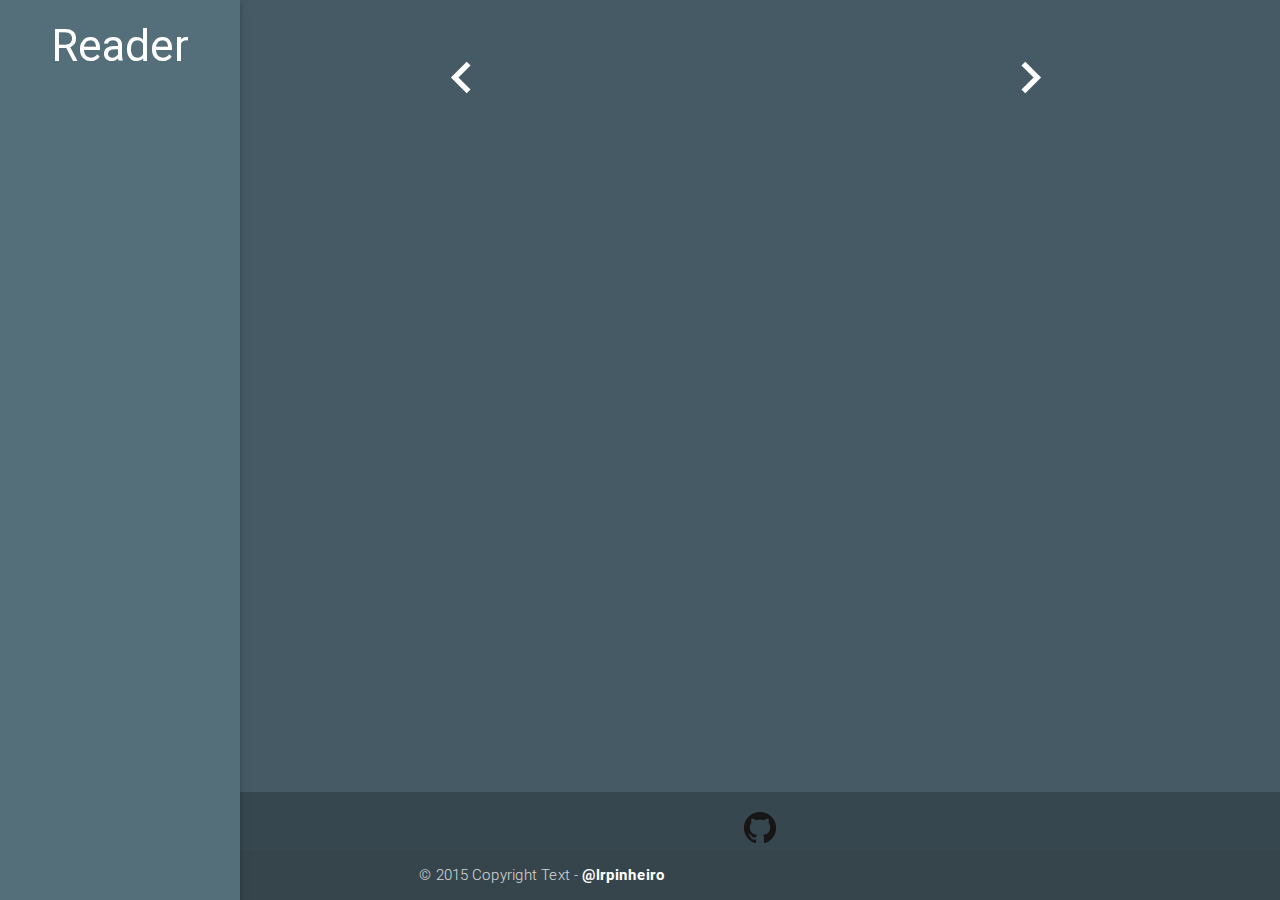
==== manga_reader/index.html @ fdb2cdd2 "Adding the reader" ====
<!DOCTYPE html>
<html>
	<head lang="pt-br">
		<!--Import materialize.css-->
	  	<link type="text/css" rel="stylesheet" href="materialize/css/materialize.min.css"  media="screen,projection"/>
		  <link type="text/css" rel="stylesheet" href="css/main.css"  media="screen,projection"/>
		<!--Let browser know website is optimized for mobile-->
		<meta name="viewport" content="width=device-width, initial-scale=1.0, maximum-scale=1.0, user-scalable=no"/>
		<meta charset="utf8">
		<script type="text/javascript" src="https://code.jquery.com/jquery-2.1.1.min.js"></script>
		<script type="text/javascript" src="materialize/js/materialize.min.js"></script>
		<script type="text/javascript" src="hammer/hammer.min.js"></script>
		<script type="text/javascript" src="js/main.js"></script>
		<script type="text/javascript" src="js/reader.js"></script>

	</head>

	<body class="blue-grey darken-2">
		<header>
			<nav class="hide-on-med-and-up blue-grey darken-1 white-text">
			    	<a href="#" data-activates="mobile-demo" class="button-collapse"><i class="mdi-navigation-menu"></i></a>
			</nav>
			<ul class="side-nav fixed blue-grey darken-1 white-text" id="mobile-demo">
				<li class="logo center ">
					<h3 class="logo-container">
						Reader
					</h3>
				</li>
				<form>
					<div class="row">
						<div class="col s12">
							<select class="chapters">
								<option>Chapter</option>
							</select>
						</div>

						<div class="col s12">
							<select class="images hide">
								<option>Page</option>
							</select>
						</div>
					</div>
					</div>	
				</form>
			</ul>
		</header>


		<main class="hide-on-med-and-down">
			<div class="container white-text">
				<div class="row">
					<div class="col s12 valign-wrapper">
						<div class="col s2 page_previus_next left">
							<h1 class="valing">
								<span class="mdi-navigation-chevron-left"></span>
							</h1>
						</div>
						<div class="col s8 center">
							<img id="img_show" src="" class="responsive-img"> </img>
						</div>
						<div class="col s2 page_previus_next right ">
							<h1 class="valing">
								<span class="mdi-navigation-chevron-right"></span>
							</h1>
						</div>
					</div>
				</div>
			</div>
		</main>

		<div class="row hide-on-med-and-up">
			<div class="col s12">
				<img id="img_show_2" src="" class="responsive-img"> </img>
			</div>
		</div>
		        
		 <footer class="page-footer blue-grey darken-3">
		 	<div class="container center">
            	<a href="http://github.com/luanrafael" target="_blank">
            		<img src="images/GitHub-Mark-32px.png">
            	</a>
		 	</div>
          <div class="footer-copyright">
            <div class="container">
            © 2015 Copyright Text - <a href="http://twitter.com/@lrpinheiroo" target="_blank">@lrpinheiro</a> 
            </div>
          </div>
        </footer>
    </body>
</html>
---- manga_reader/css/main.css ----
main,footer {
	padding-left: 240px;
}

nav .nav-wrapper a {
	color: #fff;
}

#img_show,#img_show_2 {
	padding: 5px;
}
.page_previus_next:hover{
	opacity: 0.3;
	background-color: #000;
}

body {
	display: flex;
	min-height: 100vh;
	flex-direction: column;
}

main {
	flex: 1 0 auto;
}

.footer-copyright a{
	color: #fff;
	font-weight: bold;
}
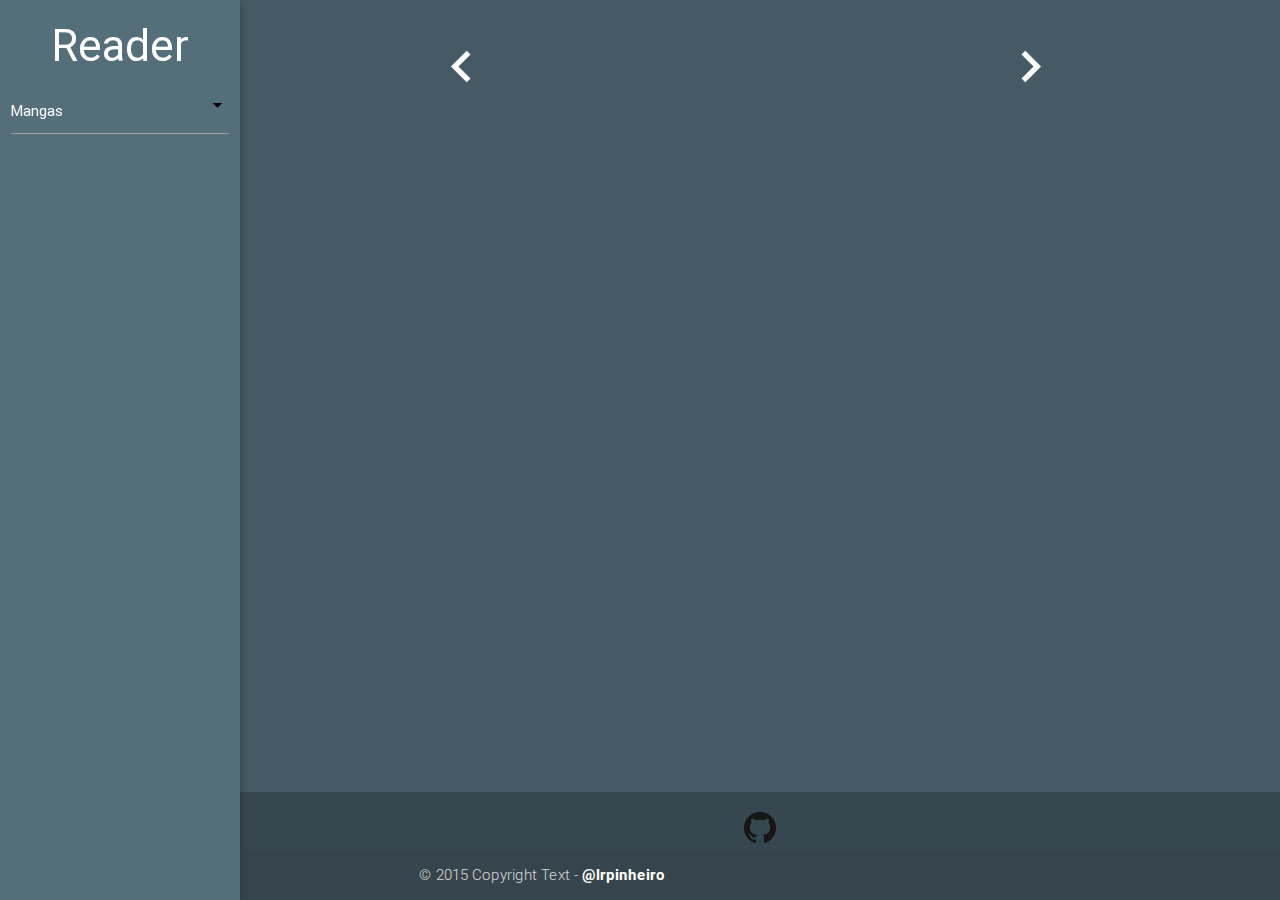
==== commit e1cb8af4: "new version" ====
--- a/manga_reader/index.html
+++ b/manga_reader/index.html
@@ -4,18 +4,19 @@
 		<!--Import materialize.css-->
 	  	<link type="text/css" rel="stylesheet" href="materialize/css/materialize.min.css"  media="screen,projection"/>
 		  <link type="text/css" rel="stylesheet" href="css/main.css"  media="screen,projection"/>
+		  <link type="text/css" rel="stylesheet" href="css/spinner.css"  media="screen,projection"/>
 		<!--Let browser know website is optimized for mobile-->
 		<meta name="viewport" content="width=device-width, initial-scale=1.0, maximum-scale=1.0, user-scalable=no"/>
 		<meta charset="utf8">
 		<script type="text/javascript" src="https://code.jquery.com/jquery-2.1.1.min.js"></script>
 		<script type="text/javascript" src="materialize/js/materialize.min.js"></script>
 		<script type="text/javascript" src="hammer/hammer.min.js"></script>
+		<script type="text/javascript" src="js/reader.js"></script>
 		<script type="text/javascript" src="js/main.js"></script>
-		<script type="text/javascript" src="js/reader.js"></script>
 
 	</head>
 
-	<body class="blue-grey darken-2">
+	<body class="blue-grey darken-2" id="manga_reader">
 		<header>
 			<nav class="hide-on-med-and-up blue-grey darken-1 white-text">
 			    	<a href="#" data-activates="mobile-demo" class="button-collapse"><i class="mdi-navigation-menu"></i></a>
@@ -28,6 +29,15 @@
 				</li>
 				<form>
 					<div class="row">
+						<div class="col s12">
+							<select class="mangas">
+								<option>Mangas</option>
+								<option value="4e70ea10c092255ef7004aa2">One Piece</option>
+								<option value="4e70ea03c092255ef70046f0">Naruto</option>
+								<option value="5538baf1719a16856219a34d">Naruto Gaiden</option>
+							</select>
+						</div>
+
 						<div class="col s12">
 							<select class="chapters">
 								<option>Chapter</option>
@@ -56,7 +66,9 @@
 							</h1>
 						</div>
 						<div class="col s8 center">
-							<img id="img_show" src="" class="responsive-img"> </img>
+							<div class="loader">Loading...</div>
+							<img src="" class="manga_page responsive-img">
+							</img>
 						</div>
 						<div class="col s2 page_previus_next right ">
 							<h1 class="valing">
@@ -68,9 +80,10 @@
 			</div>
 		</main>
 
-		<div class="row hide-on-med-and-up">
+		<div class="row hide-on-med-and-up valign-wrapper">
 			<div class="col s12">
-				<img id="img_show_2" src="" class="responsive-img"> </img>
+				<div class="valing loader">Loading...</div>
+				<img src="" class="manga_page responsive-img"> </img>
 			</div>
 		</div>
 		        
--- a/manga_reader/css/main.css
+++ b/manga_reader/css/main.css
@@ -6,7 +6,7 @@
 	color: #fff;
 }
 
-#img_show,#img_show_2 {
+.manga_page {
 	padding: 5px;
 }
 .page_previus_next:hover{
@@ -27,4 +27,8 @@
 .footer-copyright a{
 	color: #fff;
 	font-weight: bold;
+}
+
+img.img_loading {
+	opacity: 0.3;
 }--- a/manga_reader/css/spinner.css
+++ b/manga_reader/css/spinner.css
@@ -0,0 +1,60 @@
+.loader:before,
+.loader:after,
+.loader {
+  border-radius: 50%;
+  width: 2.5em;
+  height: 2.5em;
+  -webkit-animation-fill-mode: both;
+  animation-fill-mode: both;
+  -webkit-animation: load7 1.8s infinite ease-in-out;
+  animation: load7 1.8s infinite ease-in-out;
+  color: #000;
+}
+.loader {
+  font-size: 10px;
+  margin-left: auto;
+  margin-right: auto;
+  margin-top: -26px;
+  top: 20px;
+  position: relative;
+  text-indent: -9999em;
+  -webkit-transform: translateZ(0);
+  -ms-transform: translateZ(0);
+  transform: translateZ(0);
+  -webkit-animation-delay: -0.16s;
+  animation-delay: -0.16s;
+}
+.loader:before {
+  left: -3.5em;
+  -webkit-animation-delay: -0.32s;
+  animation-delay: -0.32s;
+}
+.loader:after {
+  left: 3.5em;
+}
+.loader:before,
+.loader:after {
+  content: '';
+  position: absolute;
+  top: 0;
+}
+@-webkit-keyframes load7 {
+  0%,
+  80%,
+  100% {
+    box-shadow: 0 2.5em 0 -1.3em #000;
+  }
+  40% {
+    box-shadow: 0 2.5em 0 0 #000;
+  }
+}
+@keyframes load7 {
+  0%,
+  80%,
+  100% {
+    box-shadow: 0 2.5em 0 -1.3em #000;
+  }
+  40% {
+    box-shadow: 0 2.5em 0 0 #000;
+  }
+}
